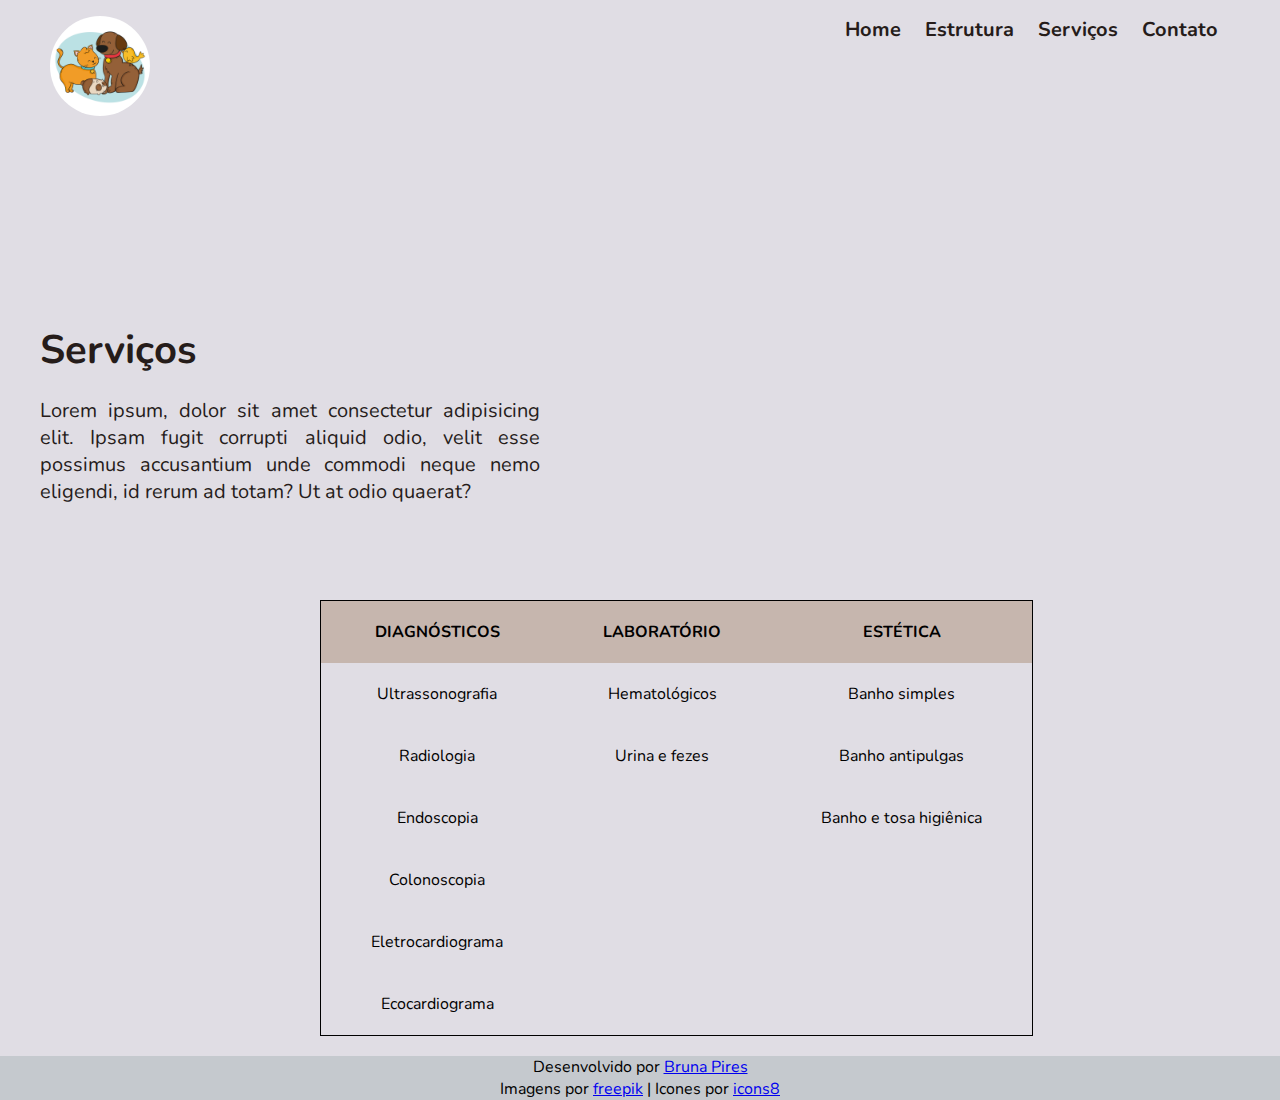
==== servicos.html @ 6d4a4c6e "firstCommit" ====
<!DOCTYPE html>
<html lang="pt-br">
<head>
    <meta charset="UTF-8">
    <meta http-equiv="X-UA-Compatible" content="IE=edge">
    <meta name="viewport" content="width=device-width, initial-scale=1.0">
    <link rel="stylesheet" href="estrutura.css">
    <title>Clínica Veterinária</title>
</head>
<body>
    <header>
        <nav>
            <p><img src="imagens/logo/3719277.jpg" alt="logo" height="100"></p>
            <ul>
                <li><a href="index.html">Home</a></li>
                <li><a href="estrutura.html">Estrutura</a></li>
                <li><a href="servicos.html">Serviços</a></li>
                <li><a href="contato.html">Contato</a></li>
            </ul>
        </nav>

        
        <div class="header-content2">
          <h1>Serviços</h1>
          <p>Lorem ipsum, dolor sit amet consectetur adipisicing elit. Ipsam fugit corrupti aliquid odio, velit esse possimus accusantium unde commodi neque nemo eligendi, id rerum ad totam? Ut at odio quaerat?</p>
        </div>
    </header>

        <table class="table">
          <tr>
            <th>DIAGNÓSTICOS</th>
            <th>LABORATÓRIO</th>
            <th>ESTÉTICA</th>
          </tr>
          <tr>
            <td>Ultrassonografia</td>
            <td>Hematológicos</td>
            <td>Banho simples</td>
          </tr>
          <tr>
            <td>Radiologia</td>
            <td>Urina e fezes</td>
            <td>Banho antipulgas</td>
          </tr>
          <tr>
            <td>Endoscopia</td>
            <td></td>
            <td>Banho e tosa higiênica </td>
          </tr>
          <tr>
            <td>Colonoscopia</td>
            <td></td>
            <td></td>
          </tr>
          <tr>
            <td>Eletrocardiograma</td>
            <td></td>
            <td></td>
          </tr>
          <tr>
            <td>Ecocardiograma</td>
            <td></td>
            <td></td>
          </tr>
        </table>
      </div>


       


  <footer class="rodape">
      Desenvolvido por <a class="white-text" target="_blank" href="https://www.linkedin.com/in/bruna-pires-289877145/">Bruna Pires</a> <br>
      Imagens por <a class="white-text" target="_blank" href="https://br.freepik.com">freepik</a> |
      Icones por <a class="white-text" target="_blank" href="https://icons8.com/">icons8</a>
  </footer>


</body>
</html>
---- estrutura.css ----
@import url('https://fonts.googleapis.com/css2?family=Nunito&display=swap');

* {
    box-sizing: border-box;
  }

body{
    margin: 0;
    font-family: 'Nunito', sans-serif;
    width: auto;
    height: auto;
    background-color: #E0DDE4;
    
}

header nav ul {
    list-style: none;
    display: flex;
}

header nav li {
    margin: 0 12px;
}

header nav a {
    text-decoration: none;
    color: #261C1A;
    font-size: 20px;
}

header nav a:hover {
    color: #F4F3F9;
}

nav {
    display: flex;
    justify-content: space-between;
    margin: auto 50px;
    font-weight: bold;
}

header {
    height: 580px;
    background: no-repeat center/cover url("imagens/fundo/header.jpg");

}

.header-content2 {
    max-width: 500px;
    margin-left: 40px;
    margin-top: 185px;
    color: #261C1A;
}

.header-content2 h1 {
    font-size: 40px;
    margin-bottom: 5px;
    text-align: justify;
}

.header-content2 p {
    font-size: 20px;
    text-align: justify;
}

p img {
    height: 100px;
    border-radius: 50%;
}

   
/* conteudo */
    .clinica-container {
        background: #E0DFE5;
        max-width: 1240px;
        margin: auto;
        overflow: auto;
    }
    
    .album {
        margin: 5px;
        float: left;
        width: 400px;
    }

    .album  img {
        width: 100%;
        height: auto;
        border-radius: 5%;
    }


/* rodapé */
.rodape {
    background: #C5C9CE;
    text-align: center;
}


table, th, td {
    border-collapse: collapse;
    padding: 20px 50px;
    text-align: center;
    margin-top: 20px;
    margin-left: 320px;
    margin-bottom: 20px;
}

th {
    background-color: #C6B6AE;
}

table {
border: 1px solid black;}
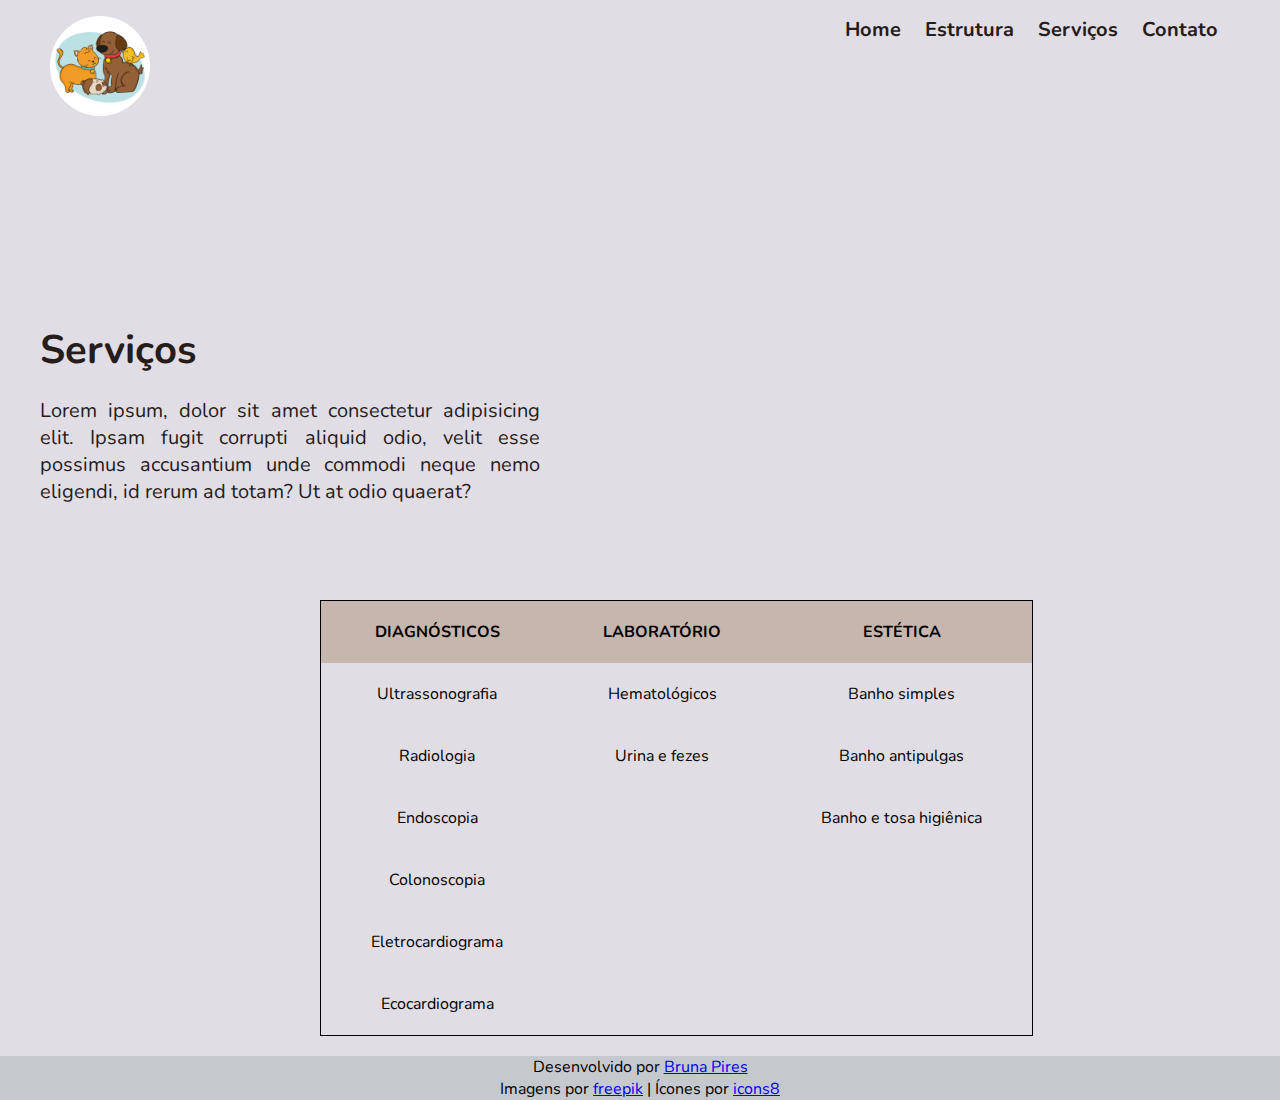
==== commit 2f1535de: "newCommit" ====
--- a/servicos.html
+++ b/servicos.html
@@ -66,13 +66,10 @@
       </div>
 
 
-       
-
-
   <footer class="rodape">
       Desenvolvido por <a class="white-text" target="_blank" href="https://www.linkedin.com/in/bruna-pires-289877145/">Bruna Pires</a> <br>
       Imagens por <a class="white-text" target="_blank" href="https://br.freepik.com">freepik</a> |
-      Icones por <a class="white-text" target="_blank" href="https://icons8.com/">icons8</a>
+      Ícones por <a class="white-text" target="_blank" href="https://icons8.com/">icons8</a>
   </footer>
 
 
--- a/estrutura.css
+++ b/estrutura.css
@@ -97,6 +97,8 @@
 }
 
 
+/* Tabela */
+
 table, th, td {
     border-collapse: collapse;
     padding: 20px 50px;
@@ -115,3 +117,106 @@
 
 
 
+/* Responsividade */
+
+/* TABLETS */
+@media (max-width: 768px) {
+    /* tabela */
+
+    table, th, td {
+        border-collapse: collapse;
+        padding: 10px;
+        text-align: center;
+        margin-top: 20px;
+        margin-left: 155px;
+        margin-bottom: 10px;
+    }
+    
+        th {
+        background-color: #C6B6AE;
+    }
+    
+        table {
+        border: 1px solid black;
+    } 
+
+    .album img{
+        width: 600px;
+        margin-left: 90px;
+    }
+}
+
+/*phones */
+@media (max-width: 380px) {
+    body {
+        height: 55px;
+    }
+    
+    header nav ul {
+        position: fixed;
+        bottom: 0;
+        left: 0;
+        width: 100%;
+        padding: 0;
+        margin: 0;
+
+        z-index: 99;
+
+        background: #68ABE1;
+        color: white;
+        font-weight: bold;
+        height: 25px;
+
+        display: flex;
+        justify-content: space-around;
+        align-items: center;
+    }
+    
+    header nav p {
+        width: 100%;
+        text-align: center;
+    }
+
+    .header-content2 {
+        margin-left: 10px;
+    }
+
+    .header-content2 h1 {
+        font-size: 30px;
+        padding: 10px;
+        text-align: center;
+    }
+
+    .header-content2 p {
+        font-size: 18px;
+        text-align: justify;
+        padding: 10px;
+    
+    }
+
+    /* tabela */
+    table, th, td {
+    border-collapse: collapse;
+    padding: 5px;
+    text-align: center;
+    margin: auto;
+    margin-top: 15px;
+    margin-bottom: 15px;
+}
+
+    th {
+    background-color: #C6B6AE;
+}
+
+    table {
+    border: 1px solid black;
+} 
+
+/* album */
+
+.album img{
+    width: 340px;
+    margin: 3px;
+}
+
+}
